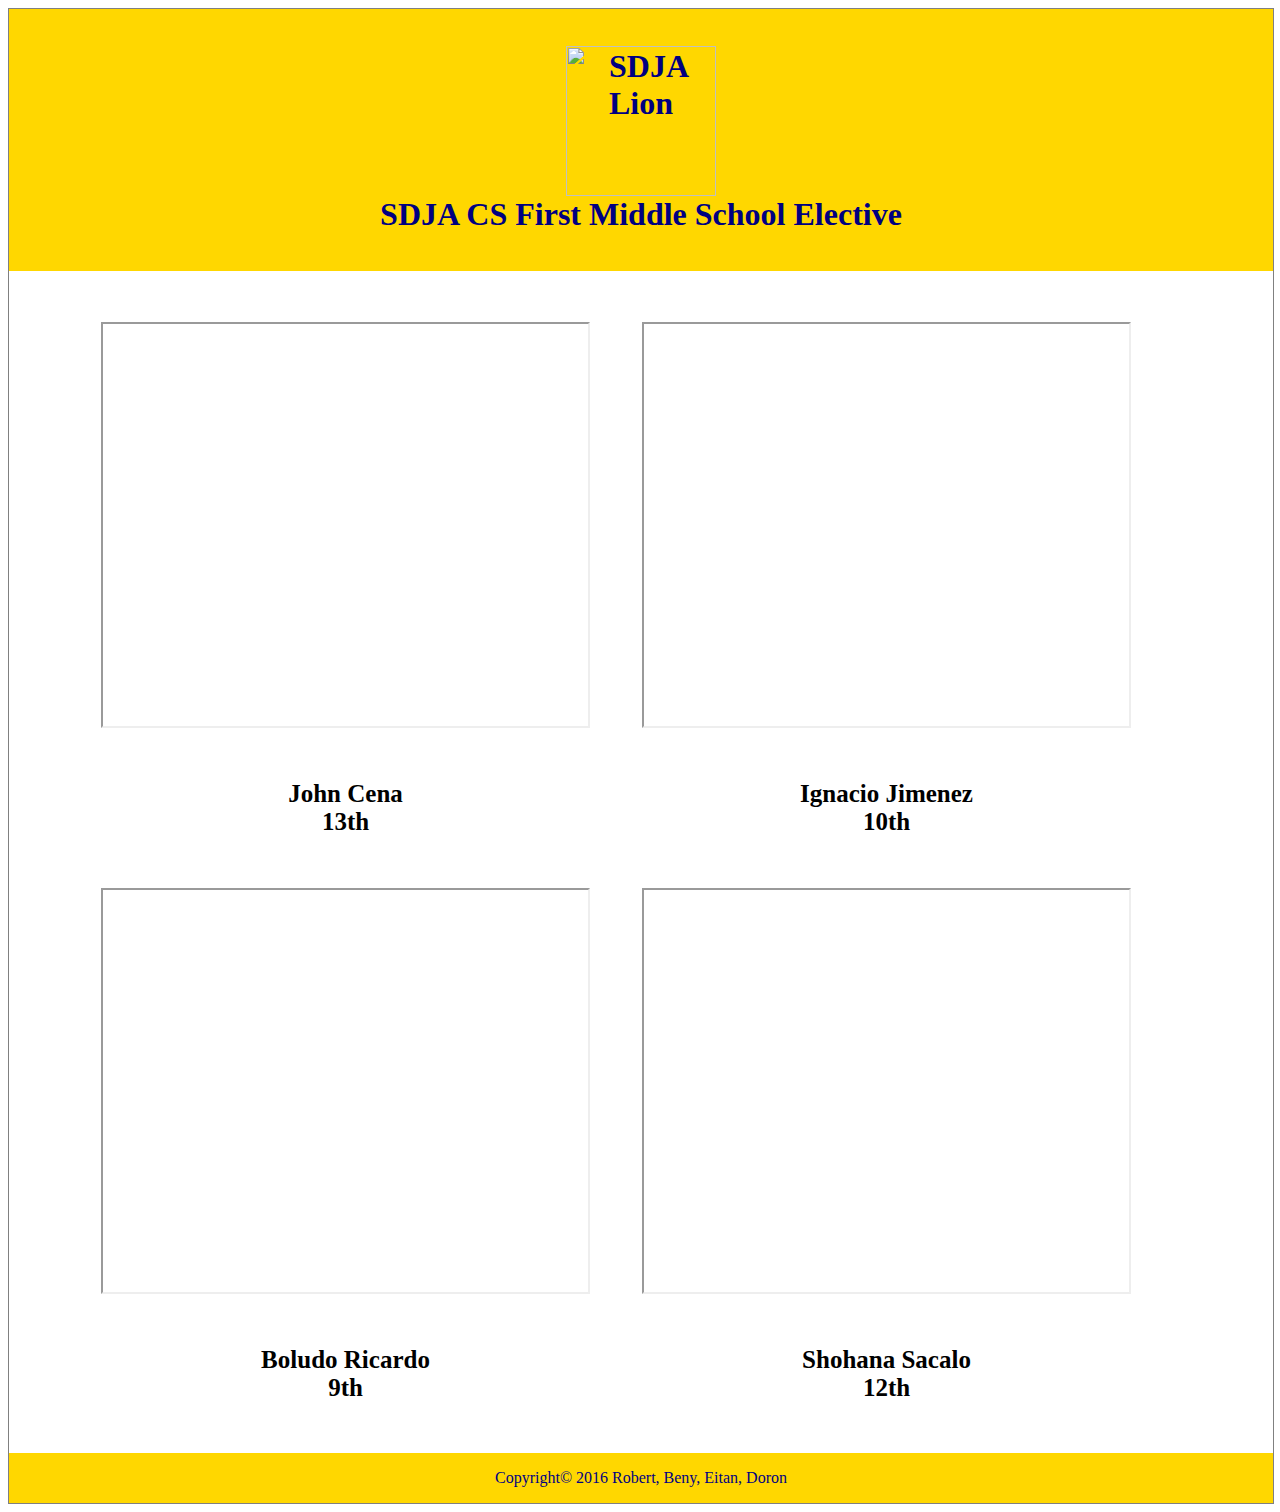
==== cs_first_projects.html @ 7b9625ad "Create cs_first_projects.html" ====
<html>
<head>
<style>
    
div.container {
    width: 100%;
    border: 1px solid gray;
}

header, footer {
    padding: 1em;
    color: white;
    background-color: gold;
    clear: left;
    text-align: center;
}

nav {
    float: left;
    max-width: 150px;
    margin: 0;
    padding: 1em;
}

nav ul {
    list-style-type: none;
    margin-bottom: 50px
    padding: 0;
}
   
nav ul a {
    text-decoration: none;
}

article {
    margin-left: 100px;
    border-left: 1px solid gray;
    padding: 1em;
    overflow: hidden;
    float: left
}

h1 {
    color: navy;
}
    
table {
    margin-right: 50px;
}
    
    th {
        font-size: 25px;
    }
    
    footer {
        color: navy;
    }
</style>
</head>
<body>

    <div class="container">

    <header>
        <h1><img height="150" width="150" src= "LionTransparent.png" alt="SDJA Lion" /><br />SDJA CS First Middle School Elective</h1>
    </header>
    <center>
    <table width="1000px" cellspacing="50px">
        <tr>
            <th><iframe height="402" width="485" src="https://scratch.mit.edu/projects/embed/35469376/?autostart-false"></iframe></th>
            <th><iframe height="402" width="485" src="https://scratch.mit.edu/projects/embed/35469376/?autostart-false"></iframe></th>
        </tr>
        <tr>
            <th>John Cena<br/> 13th</th>
            <th>Ignacio Jimenez<br/> 10th</th>
        </tr>
        <tr>
            <th><iframe height="402" width="485" src="https://scratch.mit.edu/projects/embed/35469376/?autostart-false"></iframe></th>
            <th><iframe height="402" width="485" src="https://scratch.mit.edu/projects/embed/35469376/?autostart-false"></iframe></th>
        </tr>
        <tr>
            <th>Boludo Ricardo<br/> 9th</th>
            <th>Shohana Sacalo<br/> 12th</th>
        </tr>
    </table>
    </center>


<footer>Copyright© 2016 Robert, Beny, Eitan, Doron</footer>

</div>

</body>
</html>
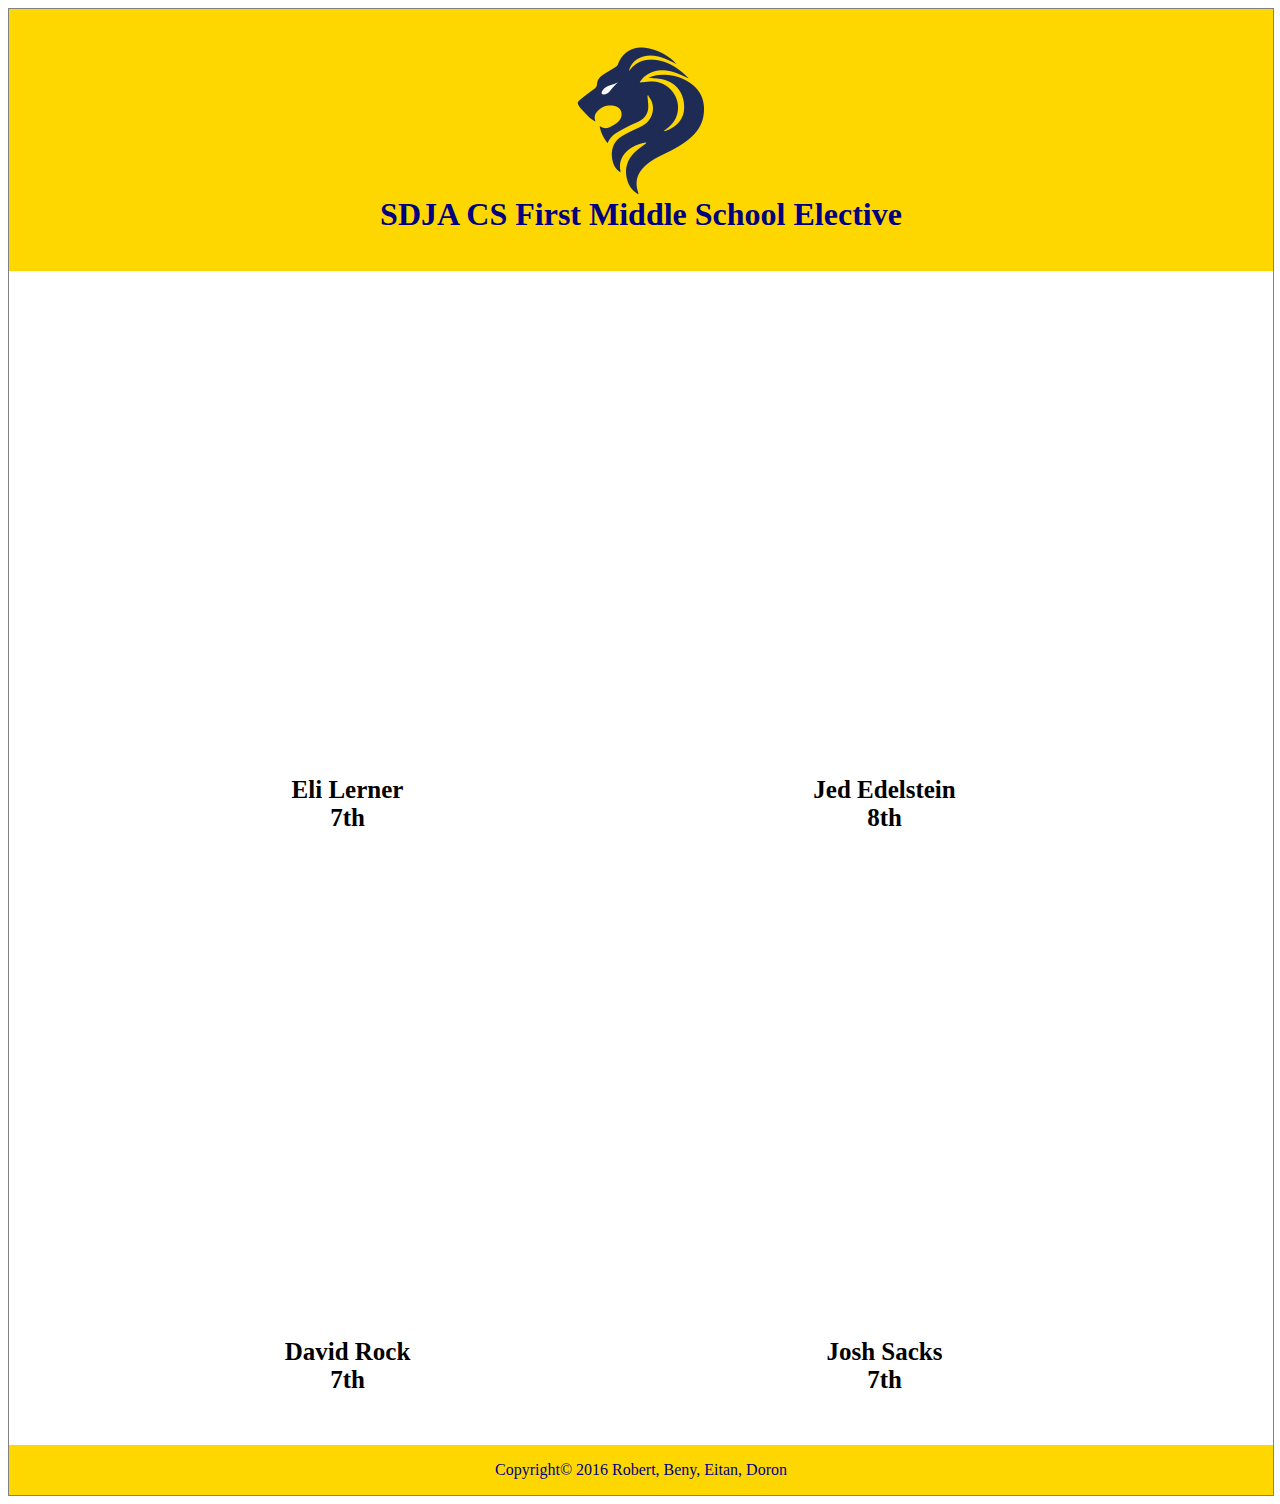
==== commit 49e9ebc1: "Update cs_first_projects.html" ====
--- a/cs_first_projects.html
+++ b/cs_first_projects.html
@@ -68,20 +68,20 @@
     <center>
     <table width="1000px" cellspacing="50px">
         <tr>
-            <th><iframe height="402" width="485" src="https://scratch.mit.edu/projects/embed/35469376/?autostart-false"></iframe></th>
-            <th><iframe height="402" width="485" src="https://scratch.mit.edu/projects/embed/35469376/?autostart-false"></iframe></th>
+            <th> <iframe allowtransparency="true" width="485" height="402" src="//scratch.mit.edu/projects/embed/19475889/?autostart=false" frameborder="0" allowfullscreen></iframe></th>
+            <th> <iframe allowtransparency="true" width="485" height="402" src="//scratch.mit.edu/projects/embed/128398476/?autostart=false" frameborder="0" allowfullscreen></iframe></th>
         </tr>
         <tr>
-            <th>John Cena<br/> 13th</th>
-            <th>Ignacio Jimenez<br/> 10th</th>
+            <th>Eli Lerner<br/> 7th</th>
+            <th>Jed Edelstein<br/> 8th</th>
         </tr>
         <tr>
-            <th><iframe height="402" width="485" src="https://scratch.mit.edu/projects/embed/35469376/?autostart-false"></iframe></th>
-            <th><iframe height="402" width="485" src="https://scratch.mit.edu/projects/embed/35469376/?autostart-false"></iframe></th>
+            <th><iframe allowtransparency="true" width="485" height="402" src="//scratch.mit.edu/projects/embed/133140635/?autostart=false" frameborder="0" allowfullscreen></iframe></th>
+            <th><iframe allowtransparency="true" width="485" height="402" src="//scratch.mit.edu/projects/embed/131035697/?autostart=false" frameborder="0" allowfullscreen></iframe></th>
         </tr>
         <tr>
-            <th>Boludo Ricardo<br/> 9th</th>
-            <th>Shohana Sacalo<br/> 12th</th>
+            <th>David Rock<br/> 7th</th>
+            <th>Josh Sacks<br/> 7th</th>
         </tr>
     </table>
     </center>
